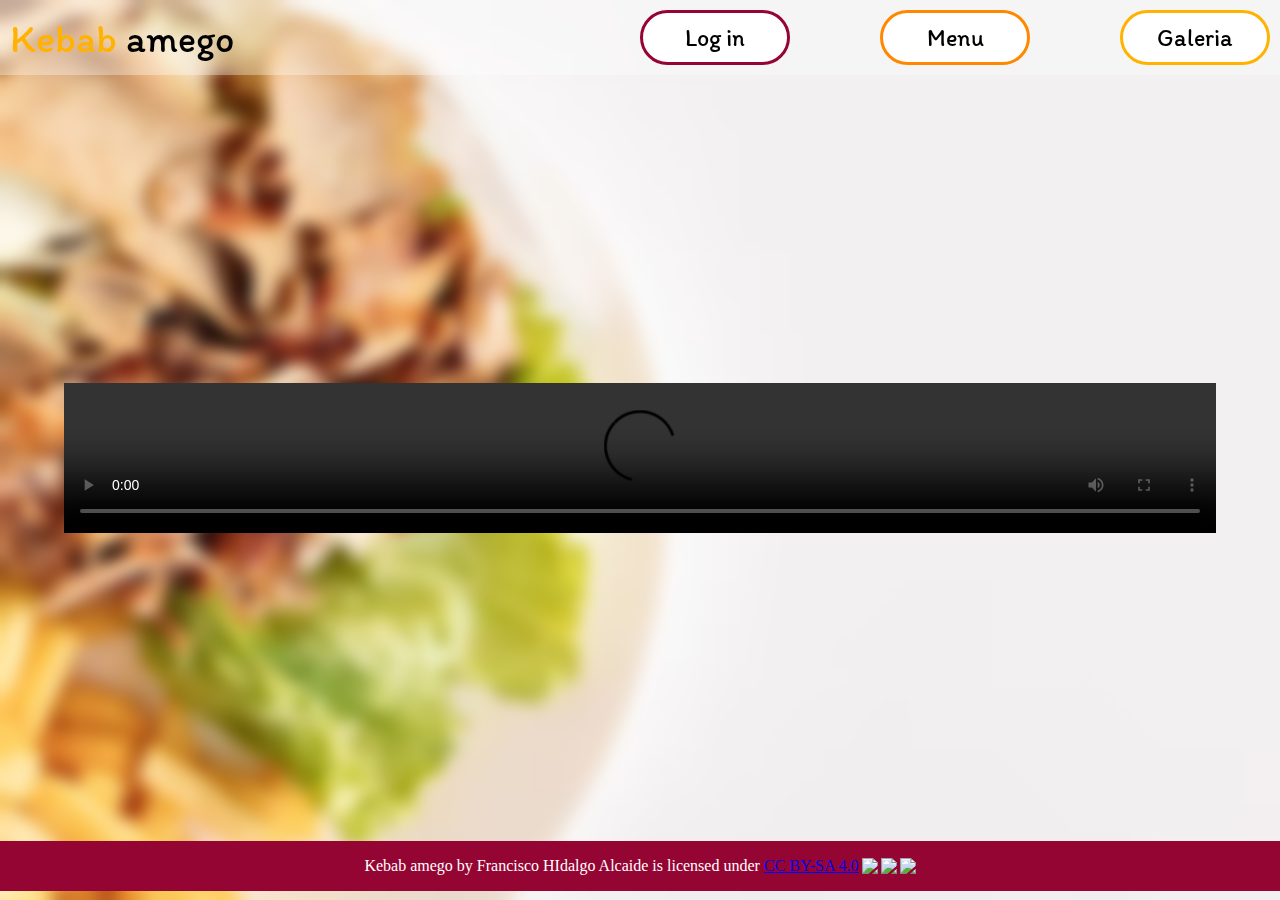
==== view/galeria/index.html @ 85353edc "1º commit" ====
<!DOCTYPE html>
<html lang="en">

<head>
    <meta charset="UTF-8">
    <meta name="viewport" content="width=device-width, initial-scale=1.0">
    <script src="https://kit.fontawesome.com/9def608d2d.js" crossorigin="anonymous"></script>
    <link rel="shortcut icon" href="./../../img/kebab-removebg-preview.png" type="image/x-icon">
    <link rel="stylesheet" href="./../../css2/css/style.css">
    <link href="https://cdn.jsdelivr.net/npm/bootstrap@5.0.2/dist/css/bootstrap.min.css" rel="stylesheet"
        integrity="sha384-EVSTQN3/azprG1Anm3QDgpJLIm9Nao0Yz1ztcQTwFspd3yD65VohhpuuCOmLASjC" crossorigin="anonymous">
    <script src="https://cdn.jsdelivr.net/npm/bootstrap@5.0.2/dist/js/bootstrap.bundle.min.js"
        integrity="sha384-MrcW6ZMFYlzcLA8Nl+NtUVF0sA7MsXsP1UyJoMp4YLEuNSfAP+JcXn/tWtIaxVXM"
        crossorigin="anonymous"></script>
    <title>Document</title>
</head>

<body>
    <div class="app">
    <nav>
        <div class="_container">
            <div class="Title">
                <a href="../index/">
                    <i class="kebab">Kebab </i>
                    <i class="amigo">amego</i>
                </a>
            </div>
            <div class="links">
                <button class="link" id="about_us"><a href="./../login/">Log in</a></button>
                <button class="link" id="menu"><a href="./../menu/">Menu</a></button>
                <button class="link" id="gallery"><a href="./../galeria/">Galeria</a></button>
            </div>
        </div>
    </nav>
        <div class="video">
            <video controls>
                <source src="../../KEBAB DÜRÜM casero l Elias Dosunmu.mp4" type="video/mp4">
                Navegador no compatible
            </video>
        </div>
        <footer class="text-center text-lg-start">
            <!-- Copyright -->
            <div class="text-center p-3">
                <p xmlns:cc="http://creativecommons.org/ns#" xmlns:dct="http://purl.org/dc/terms/"><span
                        property="dct:title">Kebab amego</span> by <span property="cc:attributionName">Francisco HIdalgo
                        Alcaide</span> is licensed under <a
                        href="http://creativecommons.org/licenses/by-sa/4.0/?ref=chooser-v1" target="_blank"
                        rel="license noopener noreferrer" style="display:inline-block;">CC BY-SA 4.0<img
                            style="height:22px!important;margin-left:3px;vertical-align:text-bottom;"
                            src="https://mirrors.creativecommons.org/presskit/icons/cc.svg?ref=chooser-v1"><img
                            style="height:22px!important;margin-left:3px;vertical-align:text-bottom;"
                            src="https://mirrors.creativecommons.org/presskit/icons/by.svg?ref=chooser-v1"><img
                            style="height:22px!important;margin-left:3px;vertical-align:text-bottom;"
                            src="https://mirrors.creativecommons.org/presskit/icons/sa.svg?ref=chooser-v1"></a></p>
            </div>
            <!-- Copyright -->
        </footer>
    </div>
</body>

</html>
---- css2/css/style.css ----
@import url("https://fonts.googleapis.com/css2?family=Montserrat:wght@400;500;600;700&display=swap");
@import url("https://fonts.googleapis.com/css2?family=Itim&display=swap");
nav {
  padding: 10px;
}
nav ._container {
  display: flex;
  flex-direction: row;
  justify-content: space-between;
  align-items: center;
}
nav ._container a {
  text-decoration: none;
  color: black;
}
nav ._container a .kebab {
  color: var(--yellow);
  font-family: "Itim";
  font-size: 40px;
  font-style: normal;
  font-weight: 400;
  line-height: normal;
}
nav ._container a .amigo {
  color: #000;
  text-align: center;
  font-family: "Itim";
  font-size: 38px;
  font-style: normal;
  font-weight: 400;
  line-height: normal;
}
nav .links {
  min-width: 50%;
  display: flex;
  flex-direction: row;
  justify-content: space-around;
  align-items: center;
  display: flex;
  justify-content: space-between;
}
nav .links #about_us {
  border: var(--dark_purple) solid 3px;
}
nav .links #menu {
  border: var(--orange) solid 3px;
}
nav .links #gallery {
  border: var(--yellow) solid 3px;
}
nav .links .link {
  font-family: "Itim";
  font-size: 1.5rem;
  font-style: normal;
  font-weight: 400;
  line-height: normal;
  min-width: 150px;
  border-radius: 35px;
  background-color: white;
  padding: 10px;
  cursor: pointer;
}

.container_landin {
  --image_width: 12vw;
  --image_height: calc(var(--image_width) * 2);
  display: flex;
  flex-direction: row;
  justify-content: space-evenly;
  align-items: end;
}
.container_landin .left {
  display: flex;
  flex-direction: column;
  max-width: 50vw;
  align-items: center;
  justify-content: center;
  background-color: rgba(245, 245, 220, 0.354);
  padding: 15px;
  border-radius: 50px;
}
.container_landin .left .left_text {
  max-width: 50%;
  font-size: 40px;
  font-family: "Itim";
  text-align: center;
}
.container_landin .left .search {
  padding-left: 6px;
  --search_width: 400px;
  --seacrh_height: 40px;
  width: var(--search_width);
  height: var(--seacrh_height);
  position: relative;
  top: 0;
  left: 0;
  border: var(--purple) solid 2px;
  border-radius: 20px;
  display: flex;
  align-items: center;
  background-color: white;
}
.container_landin .left .search .search_input {
  width: 70%;
  border: none;
  outline: none;
  border: none;
}
.container_landin .left .search::before {
  cursor: pointer;
  --size: 35px;
  position: absolute;
  top: calc(var(--seacrh_height) - var(--size) * 1.1);
  left: calc(var(--search_width) - var(--size) * 1.1);
  width: var(--size);
  height: var(--size);
  background-color: red;
  border-radius: 50%;
  display: flex;
  justify-content: center;
  align-items: center;
  transition: 500ms;
  text-rendering: auto;
  -webkit-font-smoothing: antialiased;
  font: var(--fa-font-solid);
  content: "\f002";
  font-size: 1.2rem;
}
.container_landin .left .search:hover::before {
  transition: 500ms;
  box-shadow: 2px 2px 20px;
}
.container_landin .rigth {
  display: flex;
  align-items: end;
  gap: 2vw;
  justify-content: start;
  flex-direction: row;
}
.container_landin .rigth .link_landin {
  cursor: pointer;
}
.container_landin .rigth .link_landin .link_landin_text {
  padding: 5px;
  transform: rotate(-25deg);
  background-color: var(--red);
  z-index: 1;
  position: relative;
  top: calc(var(--image_height) * -1);
  left: calc(var(--image_width) * -0.4);
  border-radius: 30px;
  color: white;
  font-size: 30px;
  font-family: "Itim";
  text-align: center;
}
.container_landin .rigth .image {
  --rotate: -25deg;
  transform: rotate(var(--rotate));
  width: var(--image_width);
  height: var(--image_height);
  background-position: center;
  background-repeat: no-repeat;
  background-size: cover;
  border-radius: 50px;
}
.container_landin .rigth #link_landin1 .image {
  background-image: url(../../img/rata.jpg);
}
.container_landin .rigth #link_landin2 .image {
  background-image: url(../../img/kebab.jpg);
}
.container_landin .rigth #link_landin3 .image {
  background-image: url(../../img/durum.jpg);
}
.container_landin .rigth #link_landin1 .link_landin_text {
  box-shadow: 5px 5px 20px var(--purple);
  background-color: var(--red);
}
.container_landin .rigth #link_landin2 .link_landin_text {
  background-color: var(--purple);
  box-shadow: 5px 5px 20px var(--purple);
  top: calc((var(--image_width) - var(--image_height)) * 0.2);
  left: calc(var(--image_width) * 0.3);
}
.container_landin .rigth #link_landin3 .link_landin_text {
  box-shadow: 5px 5px 20px var(--purple);
  background-color: var(--dark_purple);
  left: calc(var(--image_width) * -0.25);
}

.landin_paid {
  min-height: 30vh;
  border-radius: 30px 30px 20px 20p;
  background-color: var(--purple);
  display: flex;
  flex-direction: row;
  justify-content: space-around;
  overflow: hidden;
}

.pedir-ya {
  display: flex;
  flex-direction: column;
  justify-content: center;
}

.landin_paid_text {
  font-size: 4rem;
  color: white;
  font-family: "Itim";
  margin: 0;
}

.landin_paid button {
  font-size: 2rem;
  background-color: black;
  outline: none;
  border: none;
  padding: 7px;
  border-radius: 10px;
  cursor: pointer;
  color: white;
}

.landin_paid button:active {
  box-shadow: 5px 5px 15px black;
}

.productos {
  display: grid;
  grid-template-columns: 1fr 1fr;
  grid-template-rows: 1fr 1fr;
  grid-gap: 10px;
  rotate: -10deg;
}

.productos > div {
  width: 300px;
  border-radius: 10px;
}

.productos > #image1 {
  background: url(./../../img/kebab.jpg);
}

.productos > #image2 {
  background: url(./../../img/patatas_queso.jpg);
}

.productos > #image3 {
  background: url(./../../img/hamburguesa.jpg);
}

.productos > #image4 {
  background: url(./../../img/pizzaturca.jpg);
}

nav {
  background-color: rgba(255, 255, 255, 0.339);
}

.menu {
  --width_comida: 75vw;
  --wifth_carta: 25vw;
  display: flex;
  flex-direction: row;
  justify-content: space-evenly;
}
.menu .comida {
  display: flex;
  gap: 10%;
  row-gap: 50px;
  flex-wrap: wrap;
  justify-content: space-evenly;
  width: var(--width_comida);
  background-color: rgba(255, 0, 0, 0);
  padding: 0px 15px 0 15px;
}
.menu .comida .comida_card {
  --width_comida_card: 250px;
  --height_comida_card: 350px;
  width: var(--width_comida_card);
  height: var(--height_comida_card);
  display: flex;
  flex-direction: column;
  padding-bottom: 10px;
  justify-content: space-around;
  background: var(--purple);
  border-radius: 30px;
}
.menu .comida .comida_card > .imagen {
  background-repeat: no-repeat;
  background-position: center;
  background-size: cover;
  border-radius: 20px;
  height: 500px;
}
.menu .comida .comida_card > .descripcion {
  display: flex;
  flex-direction: column;
  gap: 10px;
  color: white;
}
.menu .comida .comida_card > .descripcion > :is(.nombre, .contenido, .precio) {
  display: flex;
  justify-content: center;
  font-family: "Itim";
}
.menu .comida .comida_card > .descripcion .contenido {
  text-align: center;
}
.menu .comida .comida_card > .descripcion > .precio a {
  text-decoration: none;
  min-width: 50%;
}
.menu .comida .comida_card > .descripcion > .precio a > button {
  color: white;
  border: none;
  width: 100%;
  padding: 5px;
  cursor: pointer;
  background-color: var(--dark_purple);
}
.menu .carta {
  width: var(--wifth_carta);
  background-color: var(--red);
  padding: 20px 5px 0 20px;
  border-radius: 10px;
  margin-right: 1vw;
  min-height: 80vh;
}
.menu .carta form {
  display: flex;
  flex-direction: column;
  gap: 10px;
}
.menu .carta form label {
  cursor: pointer;
  min-height: 2rem;
  background-color: var(--purple);
  width: 95%;
  height: 50px;
  padding: 5px;
  padding-left: 10px;
  display: flex;
  align-items: center;
  color: white;
  font-family: "Itim";
  border-radius: 10px;
  transition: 500ms;
}
.menu .carta input[type=radio] {
  display: none;
}
.menu .carta input[type=radio]:checked + label {
  transform: translateX(-15%);
  transition: 500ms;
  background-color: var(--dark_purple);
  box-shadow: 2px 2px 15px var(--dark_purple);
}

.paid {
  background: rgba(0, 0, 0, 0.477);
  padding: 10px;
  border-radius: 10px;
  color: rgb(255, 255, 255);
  -webkit-box-shadow: 22px 38px 52px 2px rgb(66, 68, 90);
  -moz-box-shadow: 22px 38px 52px 2px rgb(66, 68, 90);
  box-shadow: 22px 38px 52px 2px rgb(66, 68, 90);
}

.login {
  background: rgba(0, 0, 0, 0.477);
  padding: 10px;
  border-radius: 10px;
  color: rgb(255, 255, 255);
  -webkit-box-shadow: 22px 38px 52px 2px rgb(66, 68, 90);
  -moz-box-shadow: 22px 38px 52px 2px rgb(66, 68, 90);
  box-shadow: 22px 38px 52px 2px rgb(66, 68, 90);
}

input[type=checkbox] {
  display: none;
}

input[type=checkbox]:checked + label .flip-card-inner {
  transition: 500ms;
  transform: rotateY(180deg);
}

.flip-card {
  background-color: transparent;
  min-width: 400px;
  width: 600px;
  min-height: 70vh;
  perspective: 2000px;
}
.flip-card .flip-card-inner {
  position: relative;
  width: 100%;
  height: 100%;
  text-align: center;
  transition: transform 0.8s;
  transform-style: preserve-3d;
}
.flip-card .flip-card-front,
.flip-card .flip-card-back {
  position: absolute;
  width: 100%;
  height: 100%;
  backface-visibility: hidden;
}
.flip-card .flip-card-back {
  transform: rotateY(180deg);
}

footer {
  background-color: var(--dark_purple);
  color: white;
}

.container-carrusel {
  background-color: var(--dark_purple);
  margin: 1vh;
  border-radius: 40px;
}

.container {
  max-width: 90%;
  padding: 0 1rem;
  margin: 0 auto;
}

.text-center {
  text-align: center;
}

.section-heading {
  font-size: 3rem;
  color: var(--primary);
  padding: 2rem 0;
}

#tranding {
  padding: 4rem 0;
}

@media (max-width: 1440px) {
  #tranding {
    padding: 7rem 0;
  }
}
#tranding .tranding-slider {
  height: 52rem;
  padding: 2rem 0;
  position: relative;
}

@media (max-width: 500px) {
  #tranding .tranding-slider {
    height: 45rem;
  }
}
.tranding-slide {
  width: 37rem;
  height: 42rem;
  position: relative;
  border: 1px solid black;
  background-color: white;
  border-radius: 2rem;
}

.tranding-slide .tranding-slide-img img {
  width: 37rem;
  height: 30rem;
  border-radius: 2rem;
  object-fit: cover;
}

.tranding-slide .tranding-slide-content {
  position: absolute;
  left: 0;
  top: 0;
  right: 0;
  bottom: 0;
}

.tranding-slide-content .food-price {
  position: absolute;
  top: 2rem;
  right: 2rem;
  color: var(--white);
}

.tranding-slide-content .tranding-slide-content-bottom {
  position: absolute;
  bottom: 2rem;
  left: 2rem;
  color: var(--white);
}

.food-rating {
  padding-top: 1rem;
  display: flex;
  gap: 1rem;
}

.food-name {
  color: black;
}

.rating ion-icon {
  color: var(--yellow);
}

.swiper-slide-shadow-left,
.swiper-slide-shadow-right {
  display: none;
}

.tranding-slider-control {
  position: relative;
  bottom: 2rem;
  display: flex;
  align-items: center;
  justify-content: center;
}

.tranding-slider-control .swiper-button-next {
  left: 58% !important;
  transform: translateX(-58%) !important;
}

.tranding-slider-control .slider-arrow {
  background: var(--white);
  min-width: 1rem;
  height: 3.5rem;
  border-radius: 50%;
  left: 42%;
  transform: translateX(-42%);
  filter: drop-shadow(0px 8px 24px rgba(18, 28, 53, 0.1));
}

.tranding-slider-control .slider-arrow ion-icon {
  font-size: 2rem;
  color: #ffffff;
}

.tranding-slider-control .slider-arrow::after {
  content: "";
}

.tranding-slider-control .swiper-pagination {
  position: relative;
  width: 15rem;
  bottom: 1rem;
}

.video {
  display: flex;
  justify-content: center;
}
.video video {
  width: 90%;
}

:root {
  --orange: #FF8800;
  --yellow: #FFB300;
  --red: #F5061D;
  --purple: #C0012A;
  --dark_purple_a: rgba(148, 5, 50, 0.5960784314);
  --dark_purple: #940533;
}

/* ===== Scrollbar CSS ===== */
/* Firefox */
* {
  scrollbar-width: none;
  scrollbar-color: #000000 #ffffff;
}

/* Chrome, Edge, and Safari */
*::-webkit-scrollbar {
  width: 10px;
}

*::-webkit-scrollbar-track {
  background: #ffffff;
}

*::-webkit-scrollbar-thumb {
  background-color: var(--dark_purple);
  border-radius: 20px;
  border: 0px none #ffffff;
}

body {
  overflow-x: hidden;
  margin: 0;
  background-attachment: fixed;
  background: url(./../../img/fondo.avif);
  background-position: center;
  background-repeat: no-repeat;
  background-size: cover;
  backdrop-filter: blur(0.5rem);
  min-height: 100vh;
}
body .app {
  display: flex;
  flex-direction: column;
  justify-content: space-between;
  min-height: 99vh;
  gap: 90px;
}

/*# sourceMappingURL=style.css.map */
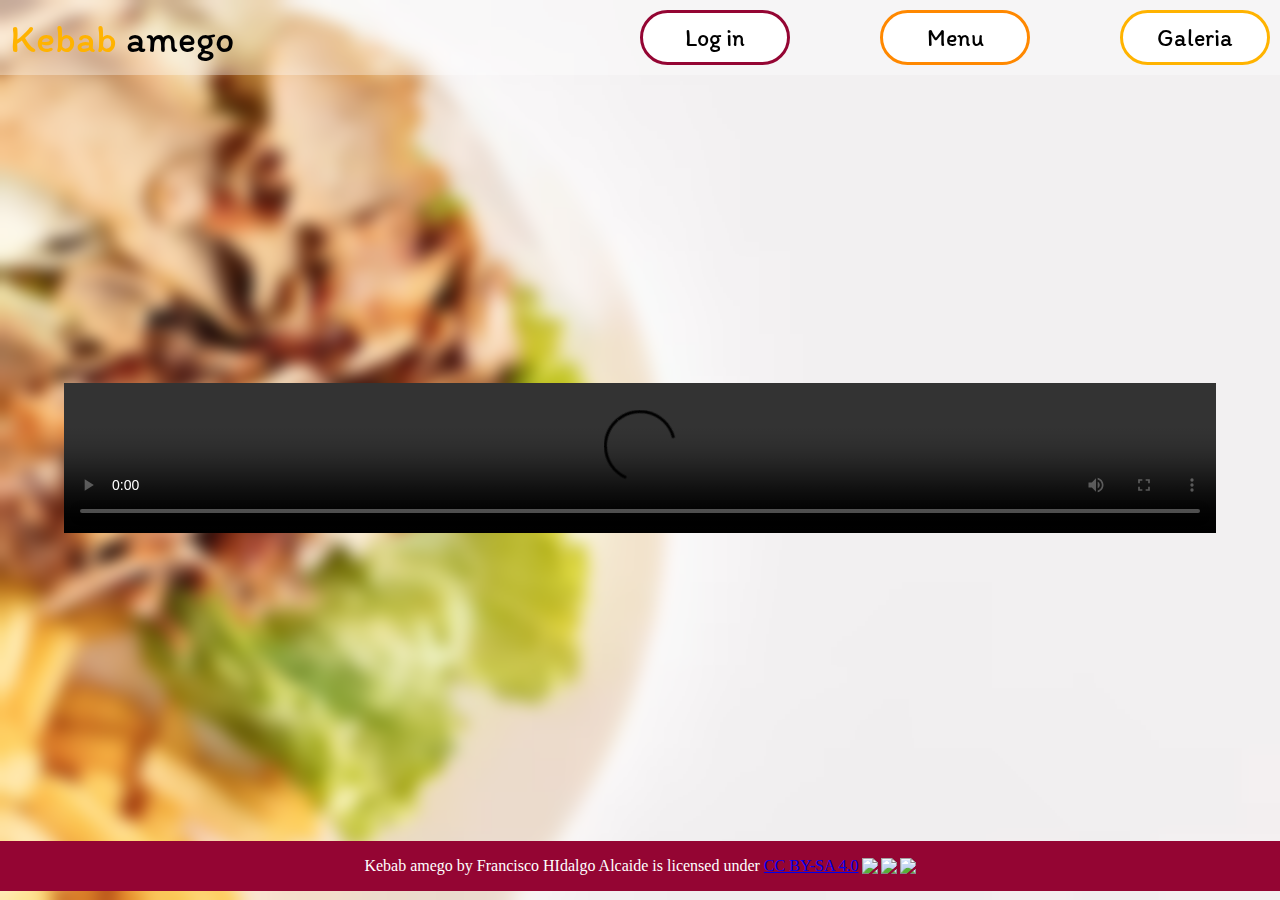
==== commit edd83d84: "cambios generales" ====
--- a/view/galeria/index.html
+++ b/view/galeria/index.html
@@ -20,7 +20,7 @@
     <nav>
         <div class="_container">
             <div class="Title">
-                <a href="../index/">
+                <a href="../../index.html">
                     <i class="kebab">Kebab </i>
                     <i class="amigo">amego</i>
                 </a>
--- a/css2/css/style.css
+++ b/css2/css/style.css
@@ -600,7 +600,7 @@
   overflow-x: hidden;
   margin: 0;
   background-attachment: fixed;
-  background: url(./../../img/fondo.avif);
+  background-image: url(./../../img/fondo.avif);
   background-position: center;
   background-repeat: no-repeat;
   background-size: cover;
